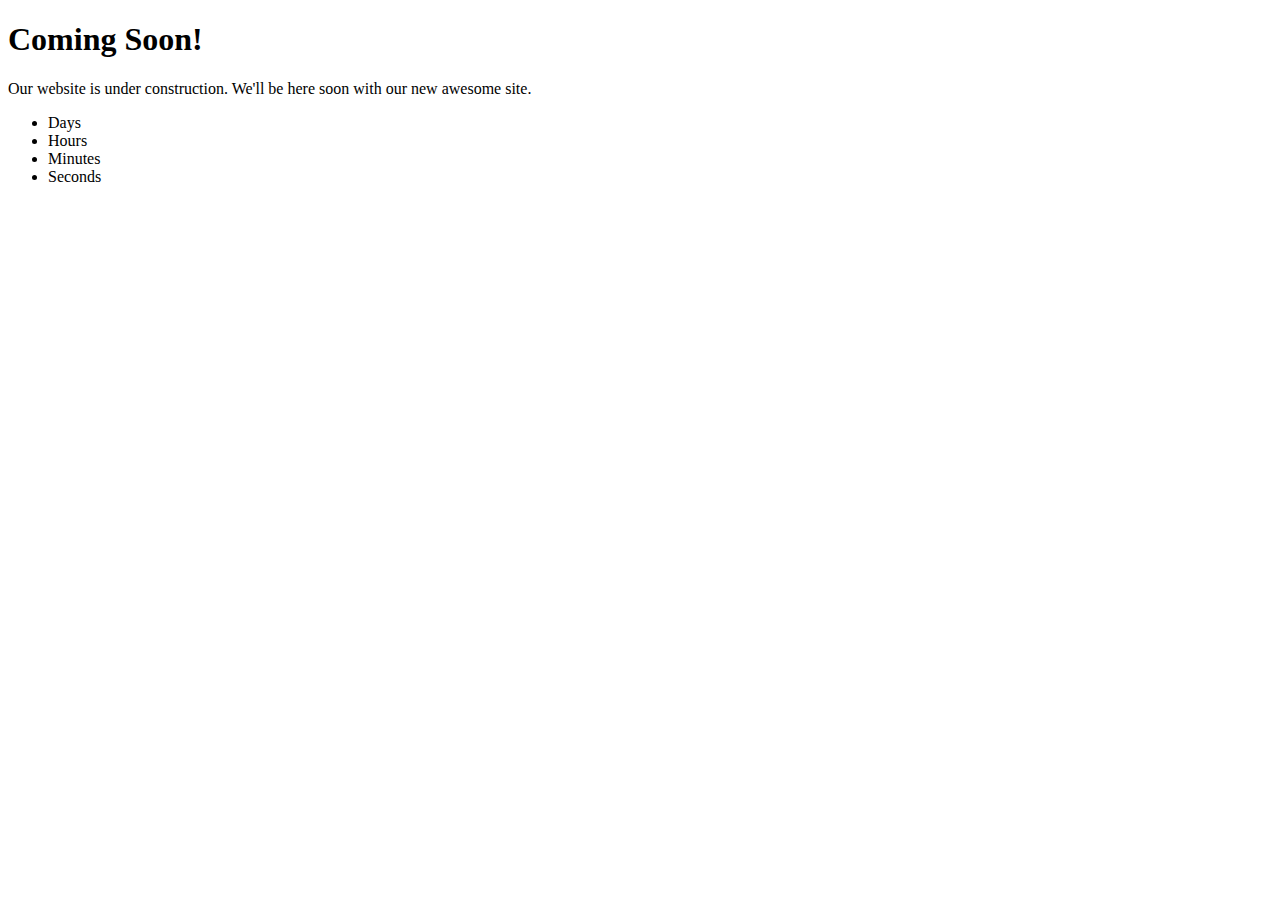
==== VEl.html @ bc7c04c7 "VEL HTML." ====
<!DOCTYPE html>
<html lang="en">
<head>
    <meta charset="UTF-8">
    <meta name="viewport" content="width=device-width, initial-scale=1.0">
    <title>Coming Soon</title>
    <link rel="stylesheet" href="style.css">
</head>
<body>
    <div id="countdown">
        <h1>Coming Soon!</h1>
        <p>Our website is under construction. We'll be here soon with our new awesome site.</p>
        <ul>
            <li><span id="days"></span> Days</li>
            <li><span id="hours"></span> Hours</li>
            <li><span id="minutes"></span> Minutes</li>
            <li><span id="seconds"></span> Seconds</li>
        </ul>
    </div>
    <script src="script.js"></script>
</body>
</html>
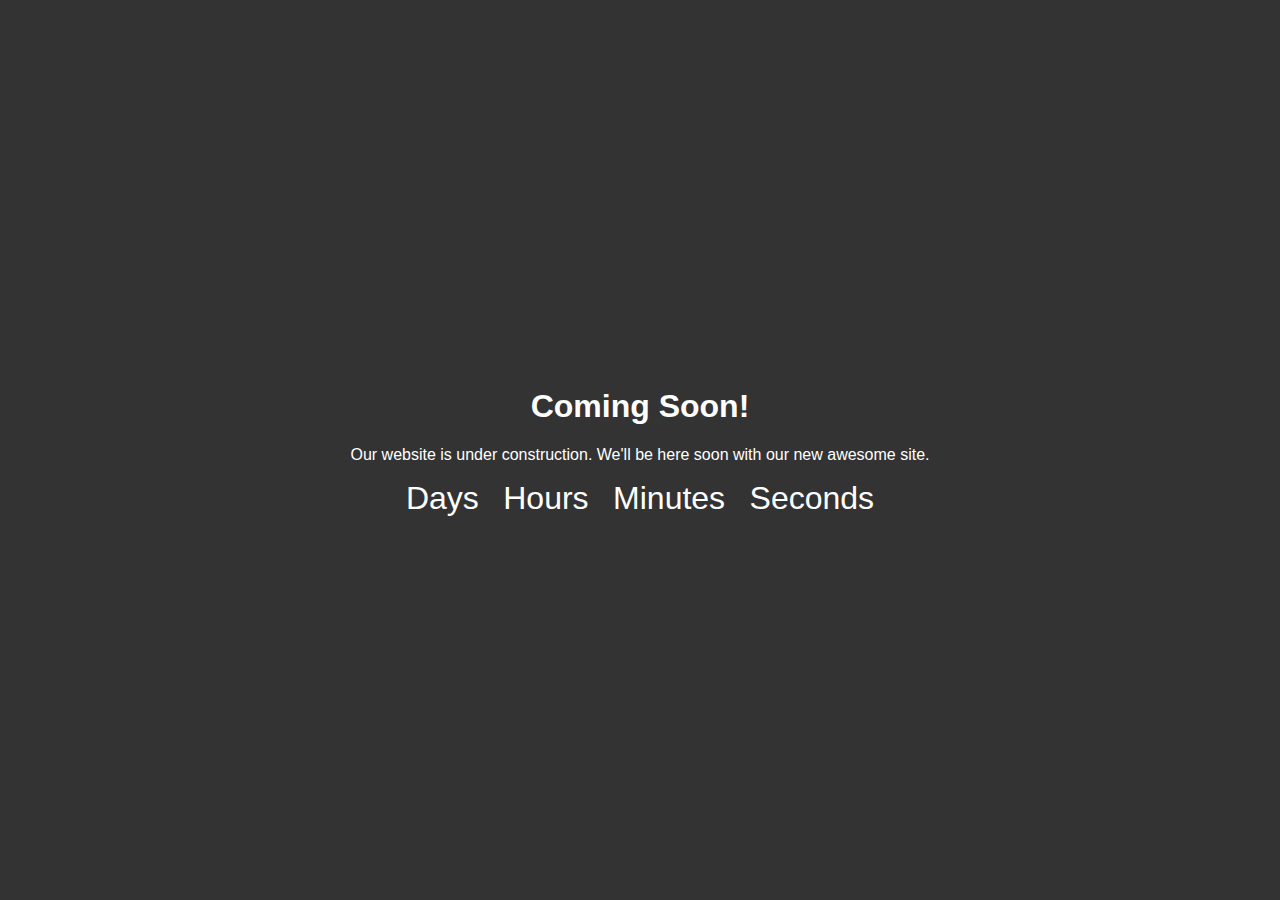
==== commit b05cb252: "VEL CSS." ====
--- a/VEl.html
+++ b/VEl.html
@@ -4,7 +4,7 @@
     <meta charset="UTF-8">
     <meta name="viewport" content="width=device-width, initial-scale=1.0">
     <title>Coming Soon</title>
-    <link rel="stylesheet" href="style.css">
+    <link rel="stylesheet" href="VEL.css">
 </head>
 <body>
     <div id="countdown">
--- a/VEL.css
+++ b/VEL.css
@@ -0,0 +1,25 @@
+body {
+    font-family: Arial, sans-serif;
+    display: flex;
+    justify-content: center;
+    align-items: center;
+    height: 100vh;
+    margin: 0;
+    background: #333;
+    color: #fff;
+}
+
+#countdown {
+    text-align: center;
+}
+
+ul {
+    list-style: none;
+    padding: 0;
+}
+
+ul li {
+    display: inline-block;
+    margin: 0 10px;
+    font-size: 2em;
+}
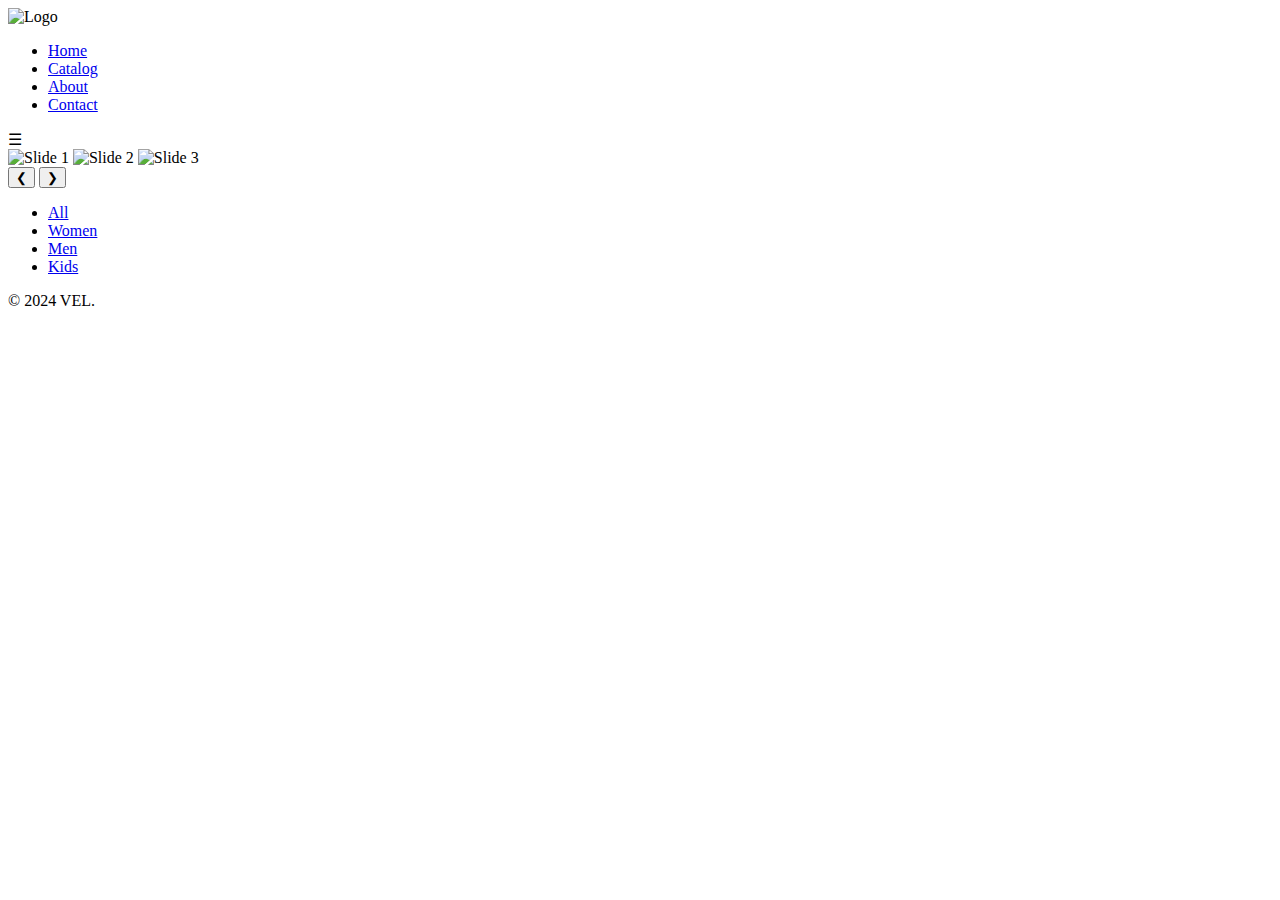
==== commit acc74257: "Modified." ====
--- a/VEl.html
+++ b/VEl.html
@@ -3,22 +3,56 @@
 <head>
     <meta charset="UTF-8">
     <meta name="viewport" content="width=device-width, initial-scale=1.0">
-    <title>Coming Soon</title>
+    <title>VEL.</title>
     <link rel="stylesheet" href="VEL.css">
+   
 </head>
 <body>
-    <div id="countdown">
-        <h1>Coming Soon!</h1>
-        <p>Our website is under construction. We'll be here soon with our new awesome site.</p>
+    <nav class="navbar">
+        <img src="IMG_20241014_154201.jpg" alt="Logo">
+        <ul id="nav-links">
+            <li><a href="VEL.html">Home</a></li>
+            <li><a href="Catalog">Catalog</a></li>
+            <li><a href="#about">About</a></li>
+            <li><a href="#contact">Contact</a></li>
+        </ul>
+        <span class="menu-icon" onclick="toggleMenu()">☰</span>
+    </nav>
+    <!-- Image slider -->
+    <div class="slider">
+        <div class="slides">
+            <img src="pexels-cottonbro-5465177.jpg" alt="Slide 1">
+            <img src="pexels-ivan-samkov-8499033.jpg" alt="Slide 2">
+            <img src="pexels-olly-3769131.jpg" alt="Slide 3">
+        </div>
+        <button class="prev" onclick="prevSlide()">❮</button>
+        <button class="next" onclick="nextSlide()">❯</button>
+    </div>
+
+    <!--  -->
+    <nav>
         <ul>
-            <li><span id="days"></span> Days</li>
-            <li><span id="hours"></span> Hours</li>
-            <li><span id="minutes"></span> Minutes</li>
-            <li><span id="seconds"></span> Seconds</li>
+            <li><a href="#" onclick="filterProducts('all')">All</a></li>
+            <li><a href="#" onclick="filterProducts('women')">Women</a></li>
+            <li><a href="#" onclick="filterProducts('men')">Men</a></li>
+            <li><a href="#" onclick="filterProducts('kids')">Kids</a></li>
         </ul>
-    </div>
-    <script src="script.js"></script>
+    </nav>
+</header>
+
+<section class="product-grid" id="productGrid">
+    <!-- Products will be inserted dynamically -->
+</section>
+
+<footer>
+    <p>&copy; 2024 VEL.</p>
+</footer>
+
+
+   <script src="VEL.js"></script>
 </body>
 </html>
 
 
+
+
